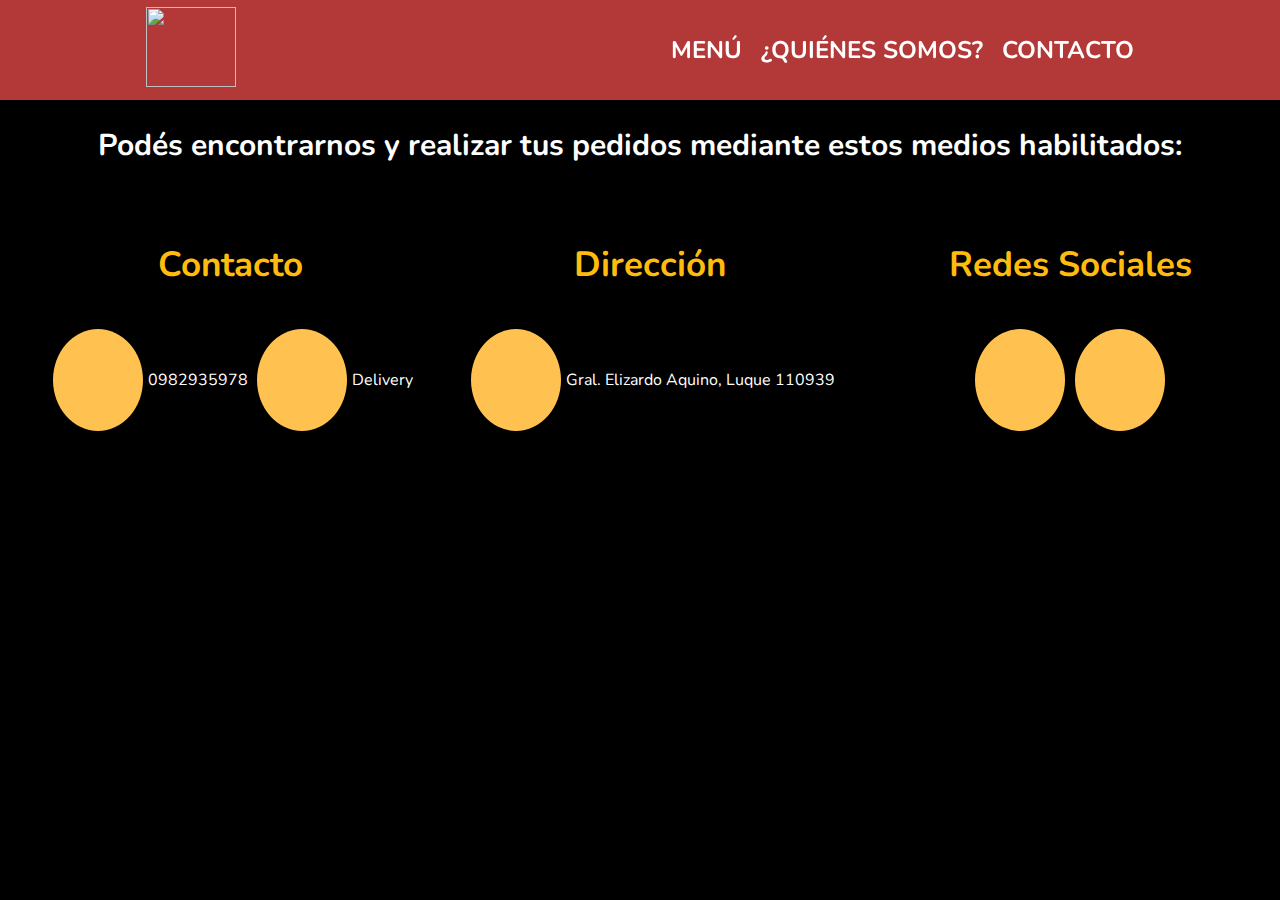
==== contacto.html @ 5700b8a3 "Add files via upload" ====
<!DOCTYPE html>
<html lang="es">
<head>
    <meta charset="UTF-8">
    <meta name="viewport" content="width=device-width, initial-scale=1.0">
    <title>Lomitería ONA</title>
    <link rel="stylesheet" href="css/contacto.css">
    <link rel="stylesheet" href="https://cdnjs.cloudflare.com/ajax/libs/font-awesome/6.6.0/css/all.min.css" integrity="sha512-Kc323vGBEqzTmouAECnVceyQqyqdsSiqLQISBL29aUW4U/M7pSPA/gEUZQqv1cwx4OnYxTxve5UMg5GT6L4JJg==" crossorigin="anonymous" referrerpolicy="no-referrer" /> 
</head>
<body>
    <div id="cuerpo_inicio">
        <header>
            <!--Contenedor del nav-->
            <div class="nav container">
                <!--LOGO DEL NAV--> 
                <div class="logo">
                    <a href="index.html"><img src="img/ONA1.PNG"></a>
                </div>
                <!--Apartado del sitio-->
                    <ul class="navbar">
                        <li><a href="menu.html"><span>Menú</span></a></li>
                        <li><a href="quienes.html"><span>¿Quiénes Somos?</span></a></li>
                        <li><a href="contacto.html"><span>Contacto</span></a></li>
                    </ul>   
            </div>
        </header>
        <!--Contenido principal-->
        <main>
            <h2 style="text-align: center;">Podés encontrarnos y realizar tus pedidos mediante estos medios habilitados:</h2>
        </main>
        <!--Pie de página-->
        <footer>
            <section>
                <!--COLUMNA DE CONTACTO-->
                <div class="footer-etiqueta icons-redes-peque" >

                    <h2>Contacto</h2>

                    <a href="https:\\wa.me/0982935978" target="_blank" rel="no-referrer"><i class="fa-brands fa-whatsapp"></i></a>
                    <span>0982935978</span>
                       
                  
                    <a href="https://www.pedidosya.com.py/restaurantes/luque/lomiteria  -y-pizzeria-ona-d2fb38e6-145f-445e-babe-123aa5933e06-menu?search=ona%20lomiter%C3%ADa" target="_blank" rel="no-referrer"><i class="fa-solid fa-truck"></i></a>
                    <span>Delivery</span>
                    
                </div>
                <!--COLUMNA DE DIRECCIÓN-->
                <div class="footer-etiqueta icons-redes-peque">
                    <h2>Dirección</h2>    
                    <a href="https://www.google.com/maps/place/Lomiteria+Ona/@-25.2802623,-57.5311313,17z/data=!3m1!4b1!4m6!3m5!1s0x945daf6c53621399:0xc02be3d394149b68!8m2!3d-25.2802623!4d-57.5311313!16s%2Fg%2F11h022rngh?entry=ttu&g_ep=EgoyMDI0MTAyNy4wIKXMDSoASAFQAw%3D%3D" target="_blank" rel="no-referrer"><i class="fa-solid fa-map-location-dot"></i></a>
                    <span>Gral. Elizardo Aquino, Luque 110939</span>
                </div>
                <!--COLUMNA DE REDES SOCIALES-->
                <div class="footer-etiqueta icons-redes">
                    <h2>Redes Sociales</h2>    
                    <a href="https://www.facebook.com/LomiteriaONA/?locale=es_LA" target="_blank"><i class="fa-brands fa-facebook-f" rel="no-referrer"></i></a>
                    <a href="https://www.instagram.com/lomiteriaona?igsh=cjdvODZwMmY5bXk0" target="_blank" rel="no-referrer"><i class="fa-brands fa-instagram"></i></a>
                </div>  
            </section>
        </footer>
    </div>    
</body>
</html>
---- css/contacto.css ----
@import url('https://fonts.googleapis.com/css2?family=Nunito:ital,wght@0,200..1000;1,200..1000&display=swap');
*{
    font-family:'Nunito';
    margin:0;
    padding:0;
    scroll-padding-top: 1rem;
    scroll-behavior: smooth;
    list-style: none;
    text-decoration: none;
    box-sizing: border-box; 
}
body{
    padding-top:80px;
    background-color: #000;
}
html::-webkit-scrollbar{
    width: 0.5rem;
    background: transparent;
}
html::-webkit-scrollbar-thumb{
    border-radius: 0.5rem;
    background: rgb(155, 155, 155);
}

header .logo img{
    width: 90px;
    height: 80px;
    transition: all 0.3s;
}

header .logo img:hover{
    transform: scale(1.1);
}

.cuerpo_inicio{
    display: grid;
    min-height: 100vh;
    grid-template-rows: auto 1fr auto;
}
.container{
    max-width: 1068px;
    margin-left: auto;
    margin-right: auto;
    max-height: 300px;
}

header{
    display: block;
    position:fixed;
    width:100%;
    top:0;
    left: 0;
    z-index: 100;
    background: rgb(179, 57, 57);
    box-shadow: 0 0 10px rgba(0,0,0,0.5);
}

.nav{
    display: flex;
    align-items: center;
    justify-content: space-between;
    padding: 20px 40px;
    height: 100px;
}

.navbar{
    display: flex;
    column-gap:1.2rem;
}
.navbar span{
    font-family: nunito;
    color:white;
    font-weight: bolder;
    font-size: 1.5rem;
}
header .navbar li:hover{
    transform: scale(1.1);
}
.navbar a{
    color: black;
    font-size:1rem;
    text-transform: uppercase;
    font-weight: 400;
}
header .navbar li span:hover{
    color:#ffbc0e;
}
.inicio .texto-inicio{
    display: flex;
    justify-content: space-around;
    align-items: center;
    position:relative;
    top:45px;
    padding:0 100px;
}

.inicio .texto-inicio img{
    aspect-ratio: 629/582;
    height: 350px;
    width:500px;
}

.inicio .texto-inicio h1{
    font-size:60px;
    position:relative;
    font-size:60px;
    top:-10px;
    left:10px;
}

.inicio .texto-inicio h1 span{
    margin-left:15px;
    color:red;
    font-family:mv boli;
    line-height: 22px;
    font-size:70px;
}


main{
    background: #000000;
    color: #ffffff;
    font-size: 20px;
    margin-top: 45px; /*DISTANCIA DEL TEXTO CON EL MENU DE NAVEGACIÓN*/
    margin-bottom: 45px; /*DISTANCIA DEL TEXTO CON EL FOOTER*/
}


footer{
    width: 100%;
    padding: 30px 0 0 20px;
    background: #000;
    color:white;
}
footer section{
    display: grid;
    grid-template-columns: 1fr 1fr 1fr;
    row-gap:100px;
}
footer section .footer-etiqueta p{
    color:white;
}
footer section .footer-etiqueta{
   text-align: center;
}
footer section .footer-etiqueta h2{
    margin-bottom: 65px;
    color:#ffbc0e;;
    font-size: 35px;
 }

/*ICONOS GRANDES DE REDES SOCIALES*/

footer section .icons-redes a{
    text-decoration: none;
    background: rgb(255, 194, 80);
    padding: 40px 45px;
    margin: 5px;
    border-radius: 50%;
}
footer section .icons-redes a i{
    font-size: 2rem;
    color:#000000;
    opacity: 0.9;
    margin-bottom: 30px;
    justify-content: center;
}
footer section .icons-redes a:hover{
    background: #0116ce;
    transition: 0.5s;
}
footer section .icons-redes a:hover i{
    color:white;
    transition: 0.5s;
}
/*ICONOS CHICOS DE REDES SOCIALES O LINKS*/
footer section .icons-redes-peque a{
    text-decoration: none;
    background: rgb(255, 194, 80);
    padding: 40px 45px;
    border-radius: 50%;  
    width: fit-content;
    height: fit-content; 
    margin:5px;
}
footer section .icons-redes-peque a i{
    font-size: 2rem;
    color:#000;
    opacity: 0.9;
    justify-content: center;
}
footer section .icons-redes-peque a:hover{
    background: #09d309dc;
    transition: 0.5s;
}
footer section .icons-redes-peque a:hover i{
    color:white;
    transition: 0.5s;}
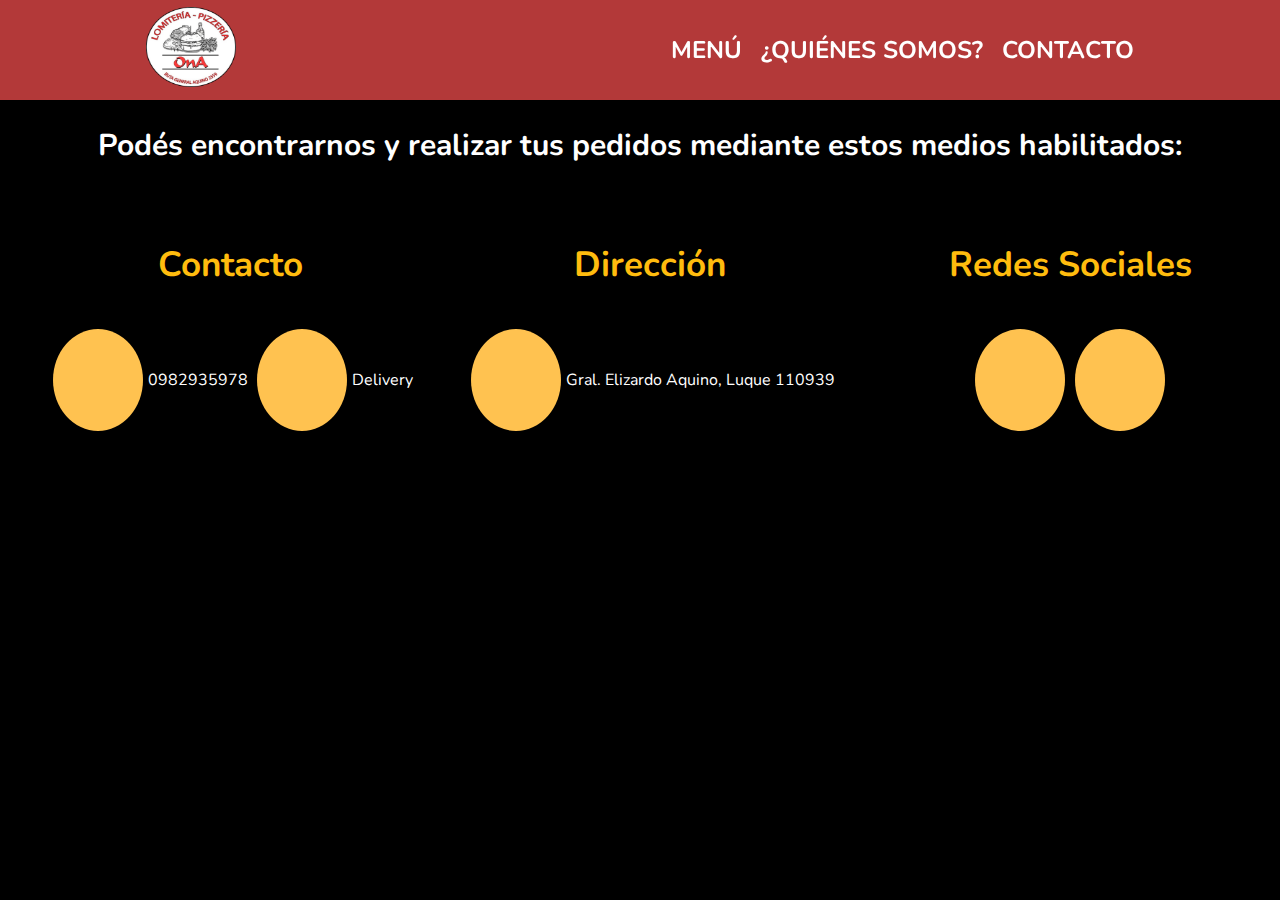
==== commit 039bd4e0: "Update contacto.html" ====
--- a/contacto.html
+++ b/contacto.html
@@ -14,7 +14,7 @@
             <div class="nav container">
                 <!--LOGO DEL NAV--> 
                 <div class="logo">
-                    <a href="index.html"><img src="img/ONA1.PNG"></a>
+                    <a href="index.html"><img src="https://lomiteriaona.github.io/lomiteriaona/img/ONA1.png"></a>
                 </div>
                 <!--Apartado del sitio-->
                     <ul class="navbar">
@@ -60,4 +60,4 @@
         </footer>
     </div>    
 </body>
-</html>+</html>
